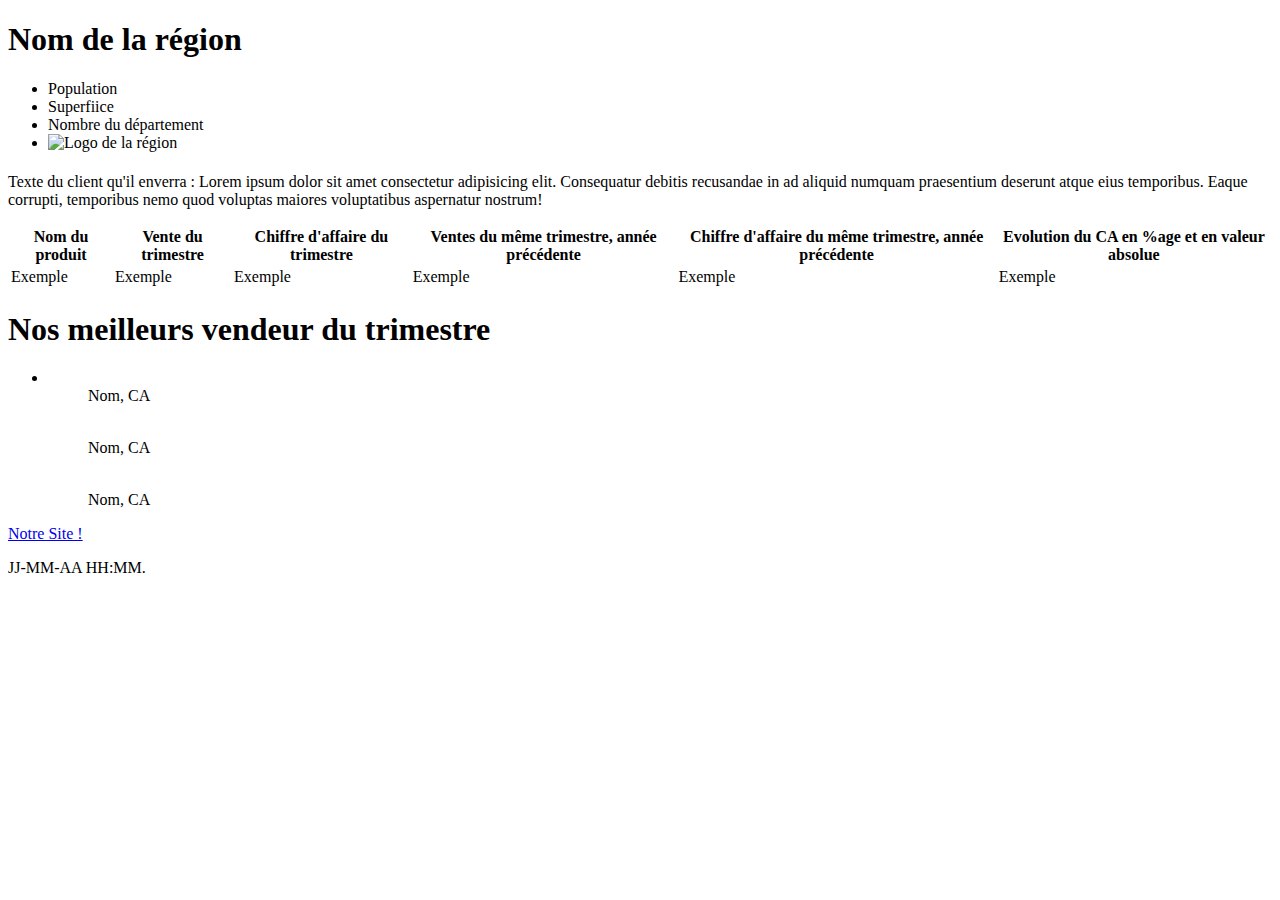
==== html_sae103/index.html @ 1ac92ebd "ajout de l'html" ====
<!DOCTYPE html>
<html lang="fr">
<head>
   <meta charset="UTF-8">
   <meta http-equiv="X-UA-Compatible" content="IE=edge">
   <meta name="viewport" content="width=device-width, initial-scale=1.0">
   <link rel="stylesheet" href="style.css">
   <title>Résultats trimestriels XX/YYYY</title>
</head>
<body>
    <header class="page_couverture">
        <h1>Nom de la région</h1>
        <ul>
            <li>Population</li>
            <li>Superfiice</li>
            <li>Nombre du département</li>
            <li><img src="Logo" alt="Logo de la région"></li>
        </ul>
    </header>



   <section class="page1">
        <h1></h1> 
        <!-- a faire en php -->

        <p>Texte du client qu'il enverra : Lorem ipsum dolor sit amet consectetur adipisicing elit. Consequatur debitis recusandae in ad aliquid numquam praesentium deserunt atque eius temporibus. Eaque corrupti, temporibus nemo quod voluptas maiores voluptatibus aspernatur nostrum!</p>
        <table>
            <tr>
                <th>Nom du produit</th>
                <th>Vente du trimestre</th>
                <th>Chiffre d'affaire du trimestre</th>
                <th>Ventes du même trimestre, année précédente</th>
                <th>Chiffre d'affaire du même trimestre, année précédente</th>
                <th>Evolution du CA en %age et en valeur absolue</th>
            </tr>
            <tr>
                <td>Exemple</td>
                <td>Exemple</td>
                <td>Exemple</td>
                <td>Exemple</td>
                <td>Exemple</td>
                <td>Exemple</td> <!--A metre en rouge si pas bien et a mettre en vert si augmentation-->
            </tr>
        </table>
    </section>

    <section class="page2">
        <h1>Nos meilleurs vendeur du trimestre</h1>
        
        <ul>
            <li>
                <figure>
                    <img src="" alt="" height="" width="">
                    <figcaption>Nom, CA</figcaption>
                </figure>
                <figure>
                    <img src="" alt="" height="" width="">
                    <figcaption>Nom, CA</figcaption>
                </figure>
                <figure>
                    <img src="" alt="" height="" width="">
                    <figcaption>Nom, CA</figcaption>
                </figure>
            </li>
        </ul>
    </section>

    <section class="page3">
        <a href="html://bigbrain.biz/<code_région>">Notre Site !</a>
        <img src="" alt="">
    </section>


    <footer>
        <p>JJ-MM-AA HH:MM.</p>
    </footer>
</body>
</html>
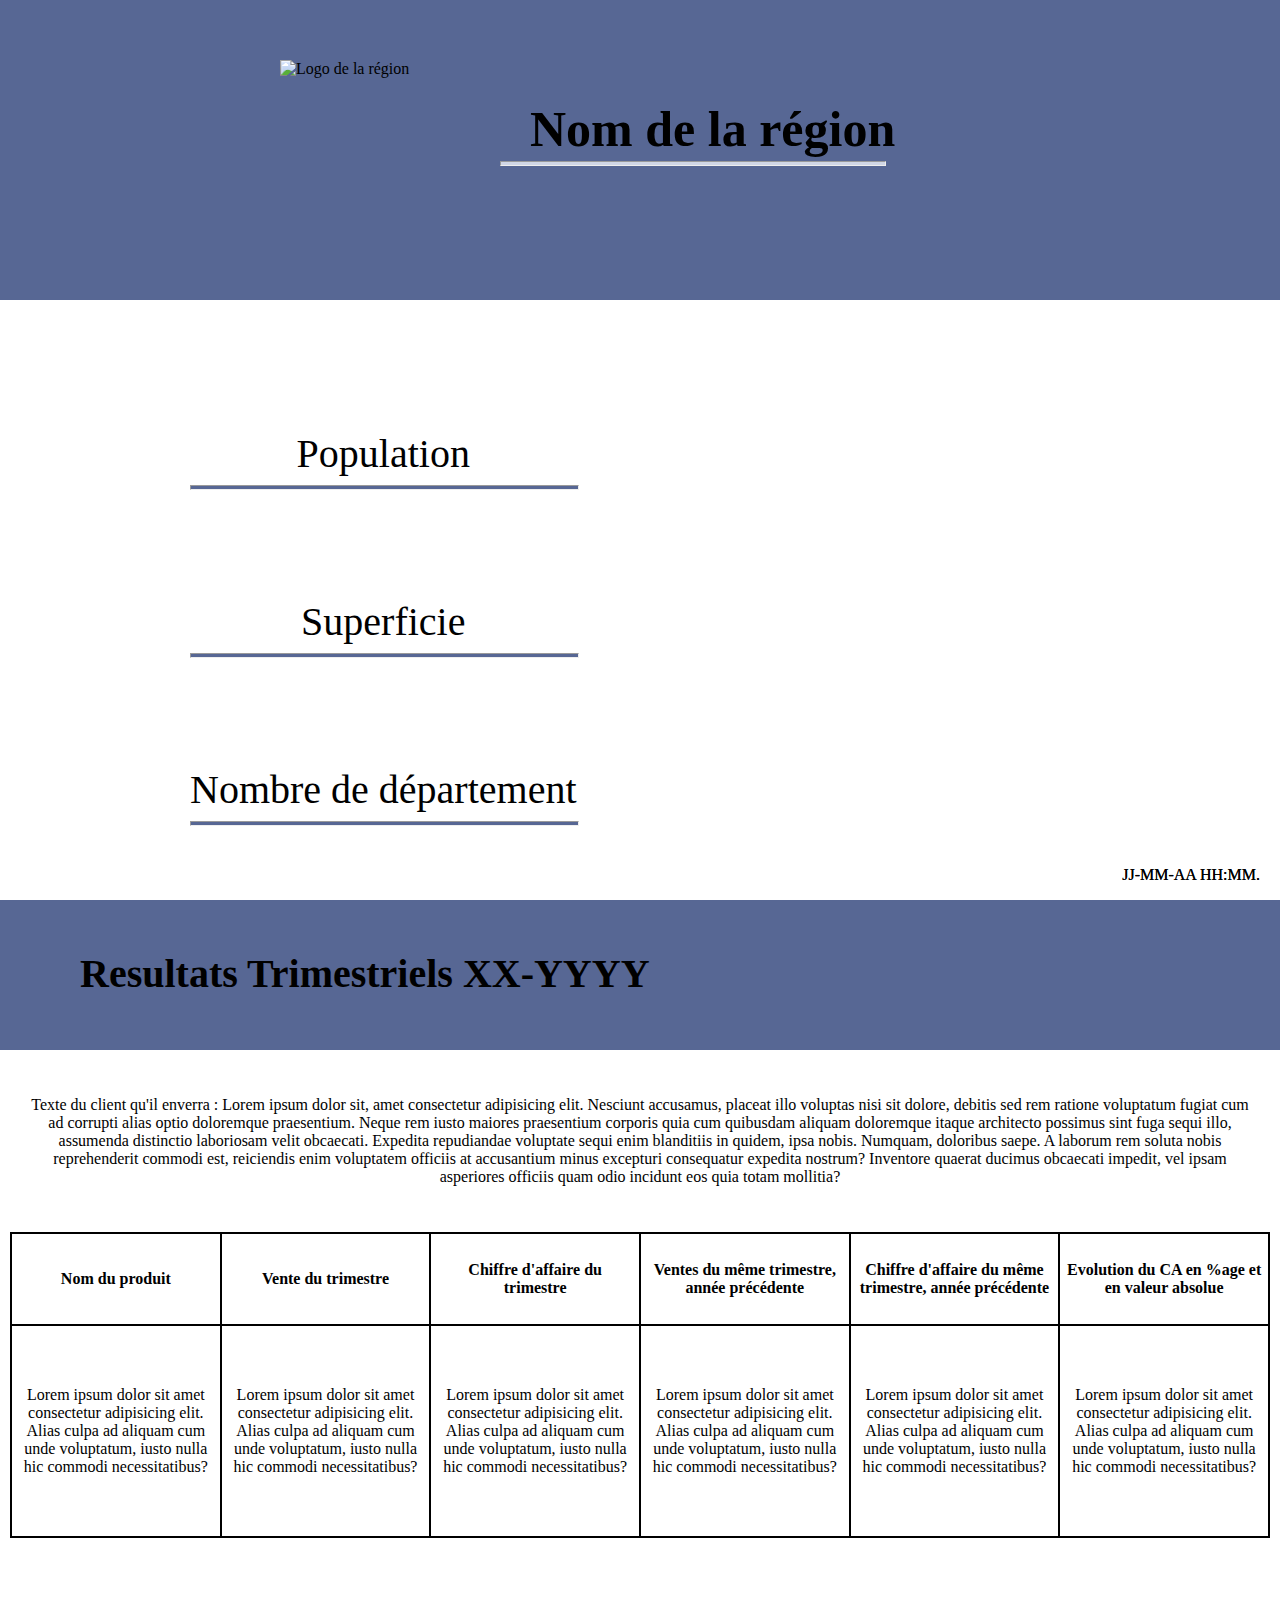
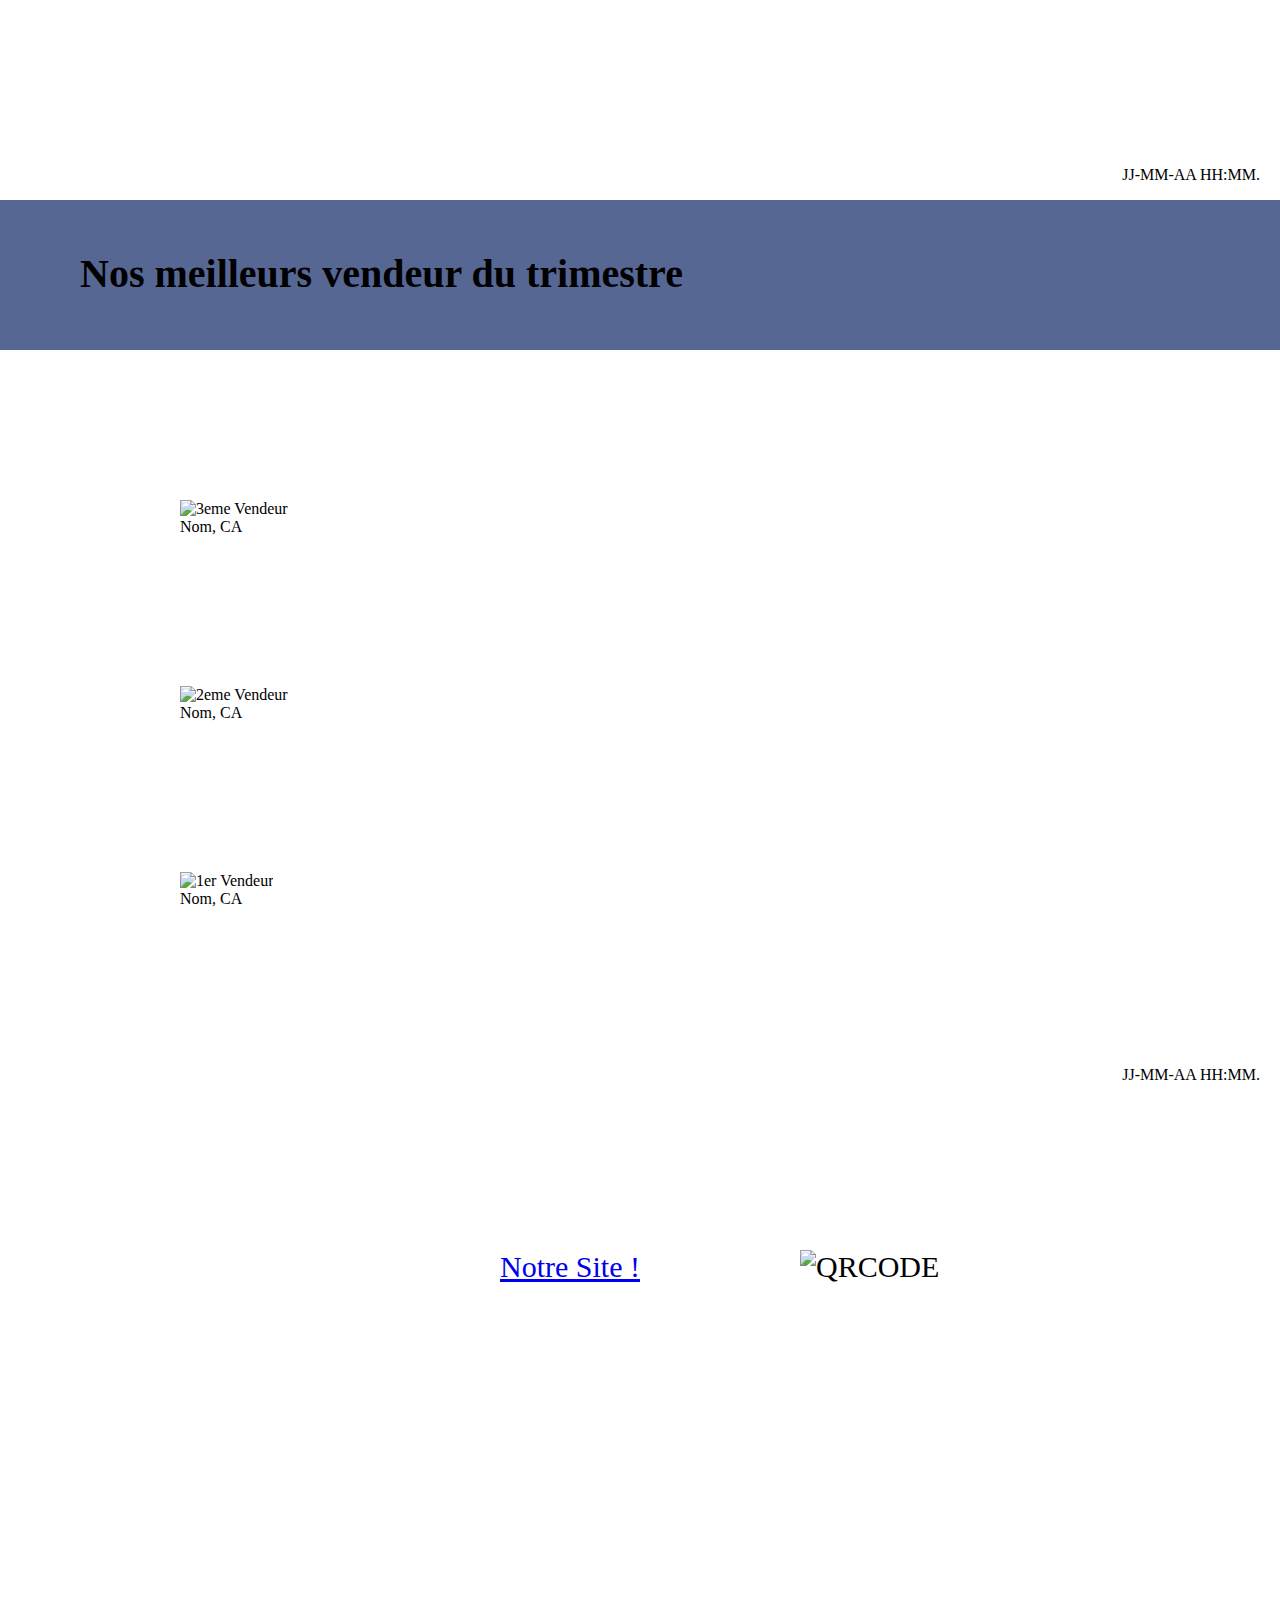
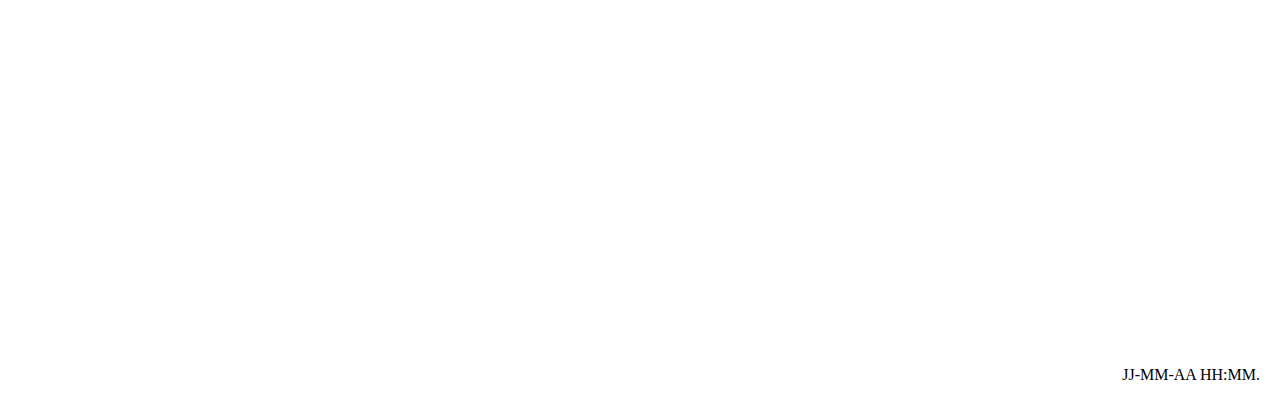
==== commit 60c6f44d: "Add files via upload" ====
--- a/html_sae103/index.html
+++ b/html_sae103/index.html
@@ -8,23 +8,36 @@
    <title>Résultats trimestriels XX/YYYY</title>
 </head>
 <body>
-    <header class="page_couverture">
-        <h1>Nom de la région</h1>
+    <section class="page1">
+        <header>
+            <img src="Logo" alt="Logo de la région">
+            <h1>Nom de la région</h1>
+            <hr>
+        </header>
+
+
         <ul>
             <li>Population</li>
-            <li>Superfiice</li>
-            <li>Nombre du département</li>
-            <li><img src="Logo" alt="Logo de la région"></li>
+            <hr>
+            <li>Superficie</li>
+            <hr>
+            <li>Nombre de département</li>
+            <hr>
         </ul>
-    </header>
+
+        <footer>
+            <p>JJ-MM-AA HH:MM.</p>
+        </footer>
+    </section>
 
 
 
-   <section class="page1">
-        <h1></h1> 
+   <section class="page2">
+        <h1>Resultats Trimestriels XX-YYYY</h1>
+         
         <!-- a faire en php -->
-
-        <p>Texte du client qu'il enverra : Lorem ipsum dolor sit amet consectetur adipisicing elit. Consequatur debitis recusandae in ad aliquid numquam praesentium deserunt atque eius temporibus. Eaque corrupti, temporibus nemo quod voluptas maiores voluptatibus aspernatur nostrum!</p>
+        <p>Texte du client qu'il enverra : Lorem ipsum dolor sit, amet consectetur adipisicing elit. Nesciunt accusamus, placeat illo voluptas nisi sit dolore, debitis sed rem ratione voluptatum fugiat cum ad corrupti alias optio doloremque praesentium. Neque rem iusto maiores praesentium corporis quia cum quibusdam aliquam doloremque itaque architecto possimus sint fuga sequi illo, assumenda distinctio laboriosam velit obcaecati. Expedita repudiandae voluptate sequi enim blanditiis in quidem, ipsa nobis. Numquam, doloribus saepe. A laborum rem soluta nobis reprehenderit commodi est, reiciendis enim voluptatem officiis at accusantium minus excepturi consequatur expedita nostrum? Inventore quaerat ducimus obcaecati impedit, vel ipsam asperiores officiis quam odio incidunt eos quia totam mollitia?
+        </p>
         <table>
             <tr>
                 <th>Nom du produit</th>
@@ -35,40 +48,57 @@
                 <th>Evolution du CA en %age et en valeur absolue</th>
             </tr>
             <tr>
-                <td>Exemple</td>
-                <td>Exemple</td>
-                <td>Exemple</td>
-                <td>Exemple</td>
-                <td>Exemple</td>
-                <td>Exemple</td> <!--A metre en rouge si pas bien et a mettre en vert si augmentation-->
+                <td>Lorem ipsum dolor sit amet consectetur adipisicing elit. Alias culpa ad aliquam cum unde voluptatum, iusto nulla hic commodi necessitatibus?</td>
+                <td>Lorem ipsum dolor sit amet consectetur adipisicing elit. Alias culpa ad aliquam cum unde voluptatum, iusto nulla hic commodi necessitatibus?</td>
+                <td>Lorem ipsum dolor sit amet consectetur adipisicing elit. Alias culpa ad aliquam cum unde voluptatum, iusto nulla hic commodi necessitatibus?</td>
+                <td>Lorem ipsum dolor sit amet consectetur adipisicing elit. Alias culpa ad aliquam cum unde voluptatum, iusto nulla hic commodi necessitatibus?</td>
+                <td>Lorem ipsum dolor sit amet consectetur adipisicing elit. Alias culpa ad aliquam cum unde voluptatum, iusto nulla hic commodi necessitatibus?</td>
+                <td>Lorem ipsum dolor sit amet consectetur adipisicing elit. Alias culpa ad aliquam cum unde voluptatum, iusto nulla hic commodi necessitatibus?</td> <!--A metre en rouge si pas bien et a mettre en vert si augmentation-->
             </tr>
         </table>
+
+        <footer>
+            <p>JJ-MM-AA HH:MM.</p>
+        </footer>
     </section>
 
-    <section class="page2">
+    <section class="page3">
         <h1>Nos meilleurs vendeur du trimestre</h1>
+        
         
         <ul>
             <li>
                 <figure>
-                    <img src="" alt="" height="" width="">
+                    <img src="" alt="3eme Vendeur">
                     <figcaption>Nom, CA</figcaption>
                 </figure>
+            </li>
+            <li>
                 <figure>
-                    <img src="" alt="" height="" width="">
+                    <img src="" alt="2eme Vendeur">
                     <figcaption>Nom, CA</figcaption>
                 </figure>
+            </li>
+            <li>
                 <figure>
-                    <img src="" alt="" height="" width="">
+                    <img src="" alt="1er Vendeur">
                     <figcaption>Nom, CA</figcaption>
                 </figure>
             </li>
         </ul>
+
+        <footer>
+            <p>JJ-MM-AA HH:MM.</p>
+        </footer>
     </section>
 
-    <section class="page3">
+    <section class="page4">
         <a href="html://bigbrain.biz/<code_région>">Notre Site !</a>
-        <img src="" alt="">
+        <img src="" alt="QRCODE">
+
+        <footer>
+            <p>JJ-MM-AA HH:MM.</p>
+        </footer>
     </section>
 
 
@@ -76,4 +106,4 @@
         <p>JJ-MM-AA HH:MM.</p>
     </footer>
 </body>
-</html>
+</html>--- a/html_sae103/style.css
+++ b/html_sae103/style.css
@@ -0,0 +1,198 @@
+
+
+
+
+body {
+
+    margin: 0;
+    padding: 0;
+}
+ 
+section {
+    position: relative;
+    height: 100vh;
+}
+
+footer{
+    position: absolute;
+    bottom: 0;
+    right: 20px;
+}
+ 
+.bottom {
+    position: absolute;
+    bottom: 0;
+    border: 1px dotted red;
+    min-height: 5rem;
+}
+
+/* PAGE 1 */
+
+header>h1{
+    font-size: 50px;
+    height: 50px;
+    position: absolute;
+    top: 100px;
+    left: 530px;
+    margin: 0px;
+}
+
+header{
+    background-color: #576794;
+    height: 300px;
+}
+
+header>img{
+    position: absolute;
+    top: 60px;
+    left: 280px;
+    height: 200px;
+    width: 200px;
+}
+
+header>hr{
+    background-color: #d1d7e6;
+    width: 30%;
+    height: 3px;
+    position: absolute;
+    left: 500px;
+    top: 153px;
+}
+
+.page1>ul{
+    position: absolute;
+    top: 280px;
+    left: 100px;
+    list-style: none;
+    display: flex;
+    flex-direction: column;
+    margin: 50px;
+}
+
+.page1>ul>li{
+    margin-top: 100px;
+    font-size: 40px;
+    text-align: center;
+}
+
+ul>hr{
+    background-color: #576794;
+    width: 100%;
+    height: 3px;
+}
+
+.page1>p{
+    color: black;
+}
+
+
+
+/* PAGE 2 */
+
+
+
+.page2>h1{
+    font-size: 40px;
+    background-color: #576794;
+    height: 100px;
+    padding-top: 50px;
+    padding-left: 80px;
+    margin: 0;
+}
+
+.page2>p{
+    text-align: center;
+    padding: 30px;
+}
+
+
+
+
+th, td{
+    border: solid 2px black;
+    padding: 5px;
+    text-align: center;
+}
+
+th{
+    height: 80px;
+}
+
+td{
+    height: 200px;
+}
+
+table{
+    border-collapse: collapse;
+    margin: 10px;
+}
+
+
+
+/* PAGE 3 */
+
+.page3>h1{
+    font-size: 40px;
+    background-color: #576794;
+    height: 100px;
+    padding-top: 50px;
+    padding-left: 80px;
+    margin: 0;
+}
+
+
+.page3>ul{
+    list-style: none;
+}
+
+.page3>ul>li{
+    margin-top: 150px;
+    margin-left: 100px;
+}
+
+li>figure>img{
+    width: 200px;
+    height: 200px;
+}
+
+
+/* PAGE 4 */
+
+.page4>a{
+    font-size: 30px;
+    height: 100px;
+    left: 500px;
+    margin: 0;
+    position: absolute;
+    top: 150px;
+}
+
+.page4>img{
+    font-size: 30px;
+    height: 100px;
+    left: 800px;
+    margin: 0;
+    position: absolute;
+    top: 150px;
+}
+
+
+
+
+
+
+
+
+ 
+/* @page { size: A4 } */
+ 
+@media print {
+    section {
+       border: 1px solid black;
+       width: 8.26in;
+       height: 11.66in;
+       margin: 0;
+       /* change the margins as you want them to be. */
+       page-break-after: always;
+    }
+}